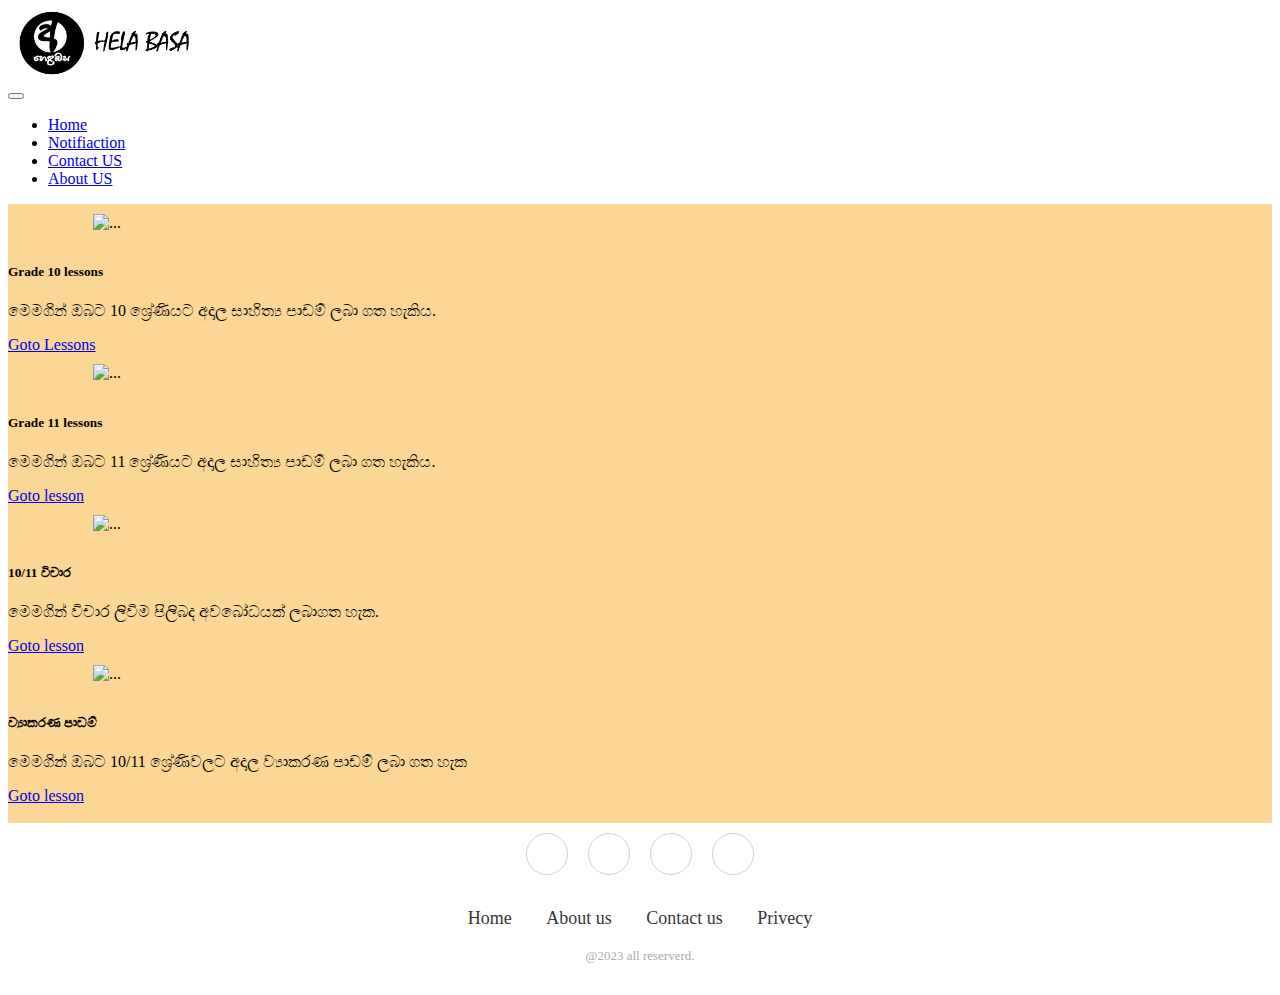
==== index.html @ 9e7db7a3 "new site" ====
<!DOCTYPE html>
<html lang="en">
<head>
    <meta charset="UTF-8">
    <meta http-equiv="X-UA-Compatible" content="IE=edge">
    <meta name="viewport" content="width=device-width, initial-scale=1.0">
    <link href="https://cdn.jsdelivr.net/npm/bootstrap@5.3.0/dist/css/bootstrap.min.css" rel="stylesheet" integrity="sha384-9ndCyUaIbzAi2FUVXJi0CjmCapSmO7SnpJef0486qhLnuZ2cdeRhO02iuK6FUUVM" crossorigin="anonymous">
    <link rel="stylesheet" href="https://cdnjs.cloudflare.com/ajax/libs/font-awesome/6.4.0/css/all.min.css" integrity="sha512-iecdLmaskl7CVkqkXNQ/ZH/XLlvWZOJyj7Yy7tcenmpD1ypASozpmT/E0iPtmFIB46ZmdtAc9eNBvH0H/ZpiBw==" crossorigin="anonymous" referrerpolicy="no-referrer" />
    <link href="/assest/style.css" rel="stylesheet">
    <title>Hela basa</title>

</head>
<body>
    <nav class="navbar navbar-expand-lg bg-body-tertiary  navbar-light">
        <div class="container-fluid">
          <div><a class="navbar-brand" href="#"><img src="/lib/Basa.png" alt="Logo" width="200" height="70" class="d-inline-block align-text-top"></a></div>
          <button class="navbar-toggler" type="button" data-bs-toggle="collapse" data-bs-target="#navbarSupportedContent" aria-controls="navbarSupportedContent" aria-expanded="false" aria-label="Toggle navigation">
            <span class="navbar-toggler-icon"></span>
          </button>
          
         
            
          <div class="collapse navbar-collapse" id="navbarSupportedContent">
            <ul class="navbar-nav me-2 mb-2 mb-lg-0">
                
              <li class="nav-item">
                <a class="nav-link active" aria-current="page" href="index.html">Home</a>
              </li>
              <li class="nav-item">
                <a class="nav-link" href="#">Notifiaction</a>
              </li>
              <li class="nav-item"> 
                <a class="nav-link"  href="-">Contact US</a>
              </li>
              <li class="nav-item"> 
                <a class="nav-link"  href="-">About US</a>
              </li>
            </ul>
           
          </div>
        </div>
      </nav>
    <div class="bodycol ">
      
      <div class="row row-cols-1 row-cols-md-3 g-4 me-2 ms-2 mt-1">
        <div class="col">
          <div class="card h-100">
            <img src="/lib/hm.png" id="size" class="card-img-top" alt="...">
            <div class="card-body">
              <h5 class="card-title">Grade 10 lessons</h5>
              <p class="card-text">මෙමගින් ඔබට 10 ශ්‍රේණියට අදාල සාහිත්‍ය පාඩම් ලබා ගත හැකිය.</p>
              <a href="grd10.html" class="btn btn-secondary">Goto Lessons</a>
            </div>
          </div>
        </div>
        <div class="col">
          <div class="card h-100">
            <img src="/lib/hm.png" id="size" class="card-img-top" alt="...">
            <div class="card-body">
              <h5 class="card-title">Grade 11 lessons</h5>
              <p class="card-text">මෙමගින් ඔබට 11 ශ්‍රේණියට අදාල සාහිත්‍ය පාඩම් ලබා ගත හැකිය.</p>
              <a href="grd11.html" class="btn btn-secondary">Goto lesson</a>
            </div>
          </div>
        </div>
        <div class="col">
          <div class="card h-100">
            <img src="/lib/hm.png" id="size" class="card-img-top" alt="...">
            <div class="card-body">
              <h5 id="bold" class="card-title">10/11 විචාර</h5>
              <p  class="card-text">මෙමගින් විචාර ලිවීම පිලිබද අවබෝධයක් ලබාගත හැක.</p>
              <a href="wichara.html" class="btn btn-secondary">Goto lesson</a>
            </div>
          </div>
        </div>
        <div class="col">
          <div class="card h-100">
            <img src="/lib/hm.png" id="size" class="card-img-top" alt="...">
            <div class="card-body">
              <h5 id="bold" class="card-title">ව්‍යාකරණ පාඩම්</h5>
              <p class="card-text">මෙමගින් ඔබට 10/11 ශ්‍රේණිවලට අදාල ව්‍යාකරණ පාඩම් ලබා ගත හැක</p>
              <a href="#" class="btn btn-secondary">Goto lesson</a>
          </div>
        </div>
      </div>
    
  </div><Br>
   </div> 

    <section class="footer">
      <div class="social">
        <a href="#"><i class="fab fa-instagram"></i></a>
        <a href="#"><i class="fab fa-youtube"></i></a>
        <a href="#"><i class="fab fa-facebook-f"></i></a>
        <a href="#"><i class="fab fa-whatsapp"></i></a>
      </div>
      <ul class="list">
        <li><a href="#">Home</a></li>
        <li><a href="#">About us</a></li>
        <li><a href="#">Contact us</a></li>
        <li><a href="#">Privecy</a></li>
      </ul>

      <p class="copyright">@2023 all reserverd.</p>
    </section> 
    
    
   
<script src="https://cdn.jsdelivr.net/npm/bootstrap@5.3.0/dist/js/bootstrap.bundle.min.js" integrity="sha384-geWF76RCwLtnZ8qwWowPQNguL3RmwHVBC9FhGdlKrxdiJJigb/j/68SIy3Te4Bkz" crossorigin="anonymous"></script>  

</body>
</html>
---- assest/style.css ----
@import url('https://fonts.googleapis.com/css2?family=Oswald:wght@300&display=swap');





.mar{
    margin-top: 300px;
    font-size: 20px;
}

.fontsize{
    color: blue;
}

.bodycol{
    background-color: #fbd694;
}

.class{
    margin-left: 30px;
}

#text{
    text-align: center;
    font-size: 25px;
    font-family: 'Oswald', sans-serif;
    font-weight: bolder;
}

#size{
    width: 200px;
    height: 220px;
    margin-left: 75px;
    padding: 10px;
}

#ital{
    font-style: italic;
    font-weight: bold;
}

#bold{
    font-weight: bold;
}

.footer{
    padding: 10px 0;
}

.footer .social{
    text-align: center;
    padding-bottom: 25px;
}

.footer .social a{
    font-size: 24px;
    color: inherit;
    border: 1px solid #c5c2c2;
    width: 40px;
    height: 40px;
    line-height: 38px;
    display: inline-block;
    border-radius: 50%;
    margin: 0 8px;
    opacity: 0.75;
}
  
.footer .social a:hover{
    opacity: 0.9;
}

.footer ul{
    margin-top: 0;
    padding: 0;
    list-style: none;
    font-size: 18px;
    line-height: 1.6;
    margin-bottom: 0;
    text-align: center;
}

.footer ul li a{
    color: inherit;
    text-decoration: none;
    opacity: 0.8;

}

.footer ul li{
    display: inline-block;
    padding: 0 15px;
}

.footer ul li a:hover{
    opacity: 1;
}

.footer .copyright{
    margin-top: 15px;
    text-align: center;
    font-size: 13px;
    color: #aaa;
}
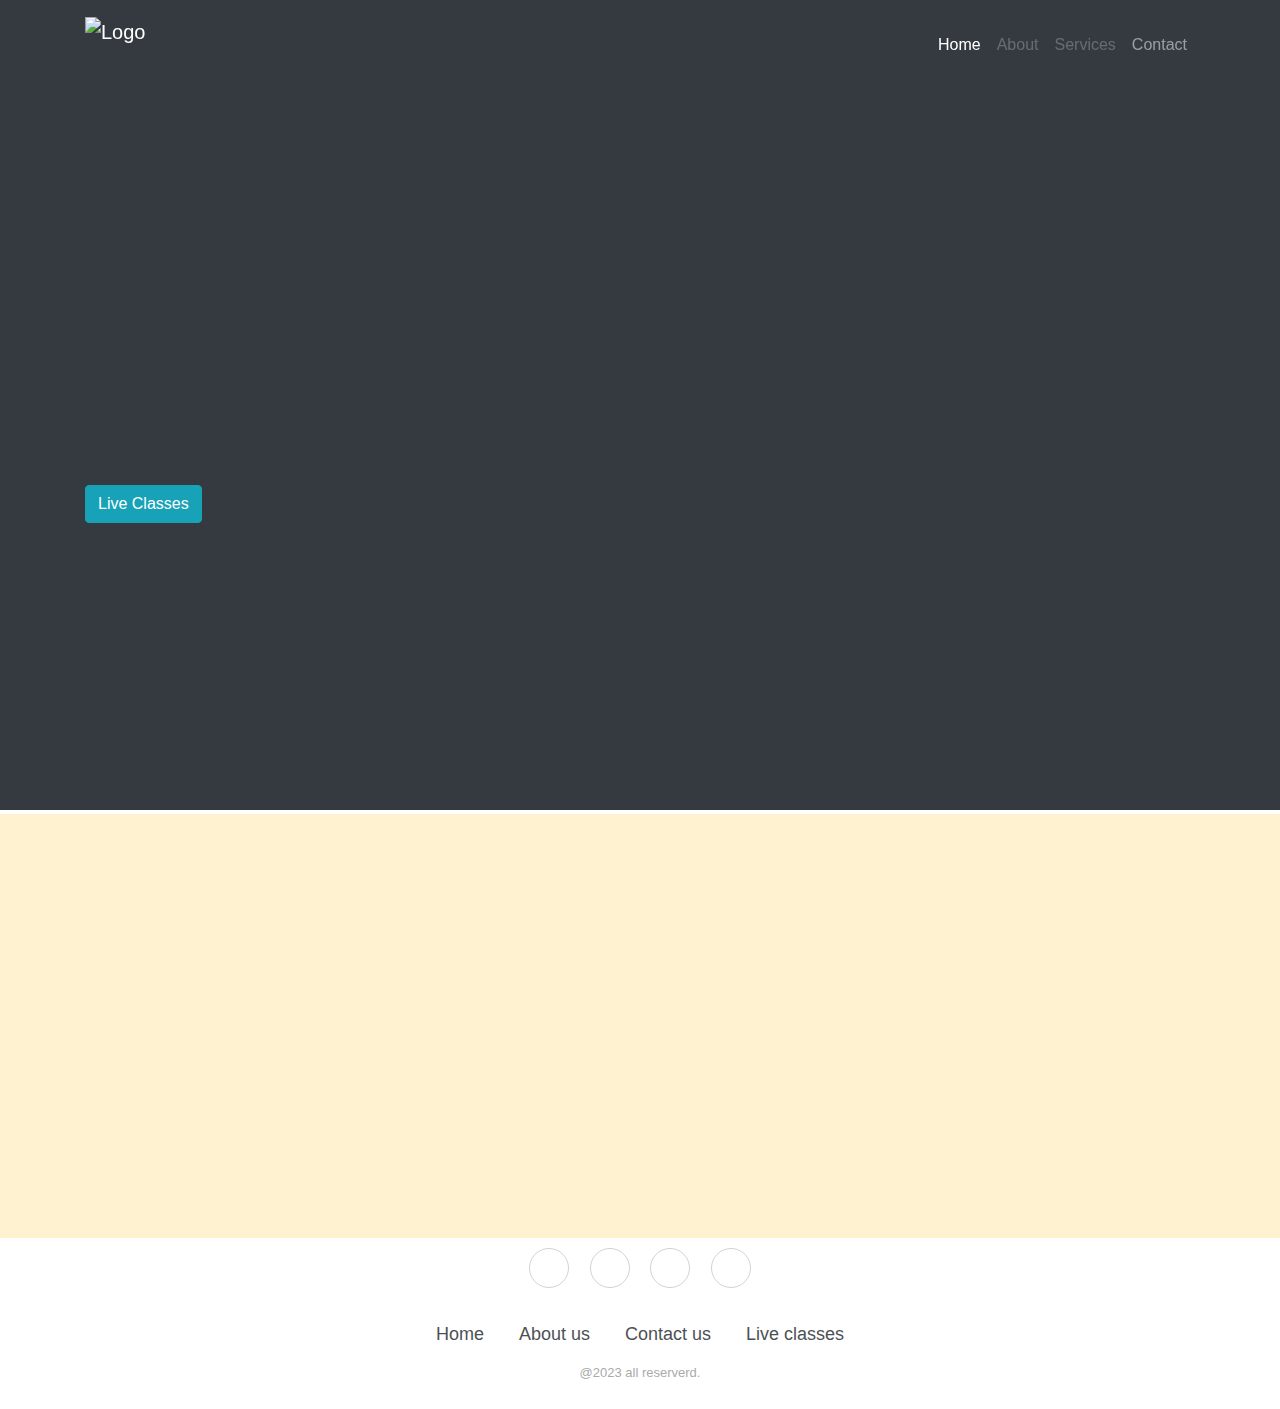
==== commit 1ff2f1eb: "first commit" ====
--- a/index.html
+++ b/index.html
@@ -1,85 +1,109 @@
 <!DOCTYPE html>
 <html lang="en">
 <head>
-    <meta charset="UTF-8">
-    <meta http-equiv="X-UA-Compatible" content="IE=edge">
-    <meta name="viewport" content="width=device-width, initial-scale=1.0">
-    <link href="https://cdn.jsdelivr.net/npm/bootstrap@5.3.0/dist/css/bootstrap.min.css" rel="stylesheet" integrity="sha384-9ndCyUaIbzAi2FUVXJi0CjmCapSmO7SnpJef0486qhLnuZ2cdeRhO02iuK6FUUVM" crossorigin="anonymous">
-    <link rel="stylesheet" href="https://cdnjs.cloudflare.com/ajax/libs/font-awesome/6.4.0/css/all.min.css" integrity="sha512-iecdLmaskl7CVkqkXNQ/ZH/XLlvWZOJyj7Yy7tcenmpD1ypASozpmT/E0iPtmFIB46ZmdtAc9eNBvH0H/ZpiBw==" crossorigin="anonymous" referrerpolicy="no-referrer" />
-    <link href="/assest/style.css" rel="stylesheet">
-    <title>Hela basa</title>
-
+    <head>
+        <meta charset="UTF-8">
+        <meta http-equiv="X-UA-Compatible" content="IE=edge">
+        <meta name="viewport" content="width=device-width, initial-scale=1.0">
+        <link rel="shortcut icon" type="image" href="hela.png">
+        <link href="https://cdn.jsdelivr.net/npm/bootstrap@5.3.0/dist/css/bootstrap.min.css" rel="stylesheet" integrity="sha384-9ndCyUaIbzAi2FUVXJi0CjmCapSmO7SnpJef0486qhLnuZ2cdeRhO02iuK6FUUVM" crossorigin="anonymous">
+        <link rel="stylesheet" href="https://cdnjs.cloudflare.com/ajax/libs/font-awesome/6.4.0/css/all.min.css" integrity="sha512-iecdLmaskl7CVkqkXNQ/ZH/XLlvWZOJyj7Yy7tcenmpD1ypASozpmT/E0iPtmFIB46ZmdtAc9eNBvH0H/ZpiBw==" crossorigin="anonymous" referrerpolicy="no-referrer" />
+        <link rel="stylesheet" href="https://unpkg.com/aos@next/dist/aos.css" />
+        <link rel="stylesheet" href="https://stackpath.bootstrapcdn.com/bootstrap/4.3.1/css/bootstrap.min.css">
+        <link href="style.css" rel="stylesheet">
+        <title>hela basa</title>
+    </head>
 </head>
 <body>
-    <nav class="navbar navbar-expand-lg bg-body-tertiary  navbar-light">
-        <div class="container-fluid">
-          <div><a class="navbar-brand" href="#"><img src="/lib/Basa.png" alt="Logo" width="200" height="70" class="d-inline-block align-text-top"></a></div>
-          <button class="navbar-toggler" type="button" data-bs-toggle="collapse" data-bs-target="#navbarSupportedContent" aria-controls="navbarSupportedContent" aria-expanded="false" aria-label="Toggle navigation">
-            <span class="navbar-toggler-icon"></span>
-          </button>
-          
-         
-            
-          <div class="collapse navbar-collapse" id="navbarSupportedContent">
-            <ul class="navbar-nav me-2 mb-2 mb-lg-0">
-                
-              <li class="nav-item">
-                <a class="nav-link active" aria-current="page" href="index.html">Home</a>
-              </li>
-              <li class="nav-item">
-                <a class="nav-link" href="#">Notifiaction</a>
-              </li>
-              <li class="nav-item"> 
-                <a class="nav-link"  href="-">Contact US</a>
-              </li>
-              <li class="nav-item"> 
-                <a class="nav-link"  href="-">About US</a>
-              </li>
-            </ul>
-           
-          </div>
-        </div>
-      </nav>
+    
+        <nav class="navbar navbar-expand-lg navbar-dark bg-dark">
+            <div data-aos="fade-up" data-aos-duration="1500"   class="container" id="container1">
+              <a class="navbar-brand" href="index.html"><img src="logo.png" alt="Logo" width="170" height="60" class="d-inline-block align-text-top"></a>
+              <button class="navbar-toggler" type="button" data-bs-toggle="collapse" data-bs-target="#navbarNav" aria-controls="navbarNav" aria-expanded="false" aria-label="Toggle navigation">
+                <span class="navbar-toggler-icon"></span>
+              </button>
+              <div class="collapse navbar-collapse" id="navbarNav">
+                <ul class="navbar-nav ml-auto">
+                  <li class="nav-item">
+                    <a class="nav-link active" href="index.html">Home</a>
+                  </li>
+                  <li class="nav-item">
+                    <a class="nav-link disabled" href="about.html">About</a>
+                  </li>
+                  <li class="nav-item">
+                    <a class="nav-link disabled" href="services.html">Services</a>
+                  </li>
+                  <li class="nav-item">
+                    <a class="nav-link" href="contact.html">Contact</a>
+                  </li>
+                </ul>
+              </div>
+            </div>
+          </nav>
+        </section>
+<section>
+
+<div class="circle"> 
+
+<div class="container">
+<br>
+<div class="row align-items-center ">
+  <div class="col-sm-6">
+    <div class="typing-animation">
+        <h2  class="h2f"><span id="element"></span></h2> 
+        <span id="element">
+        <p id="size">"මව්බසේ ගුණ සුවඳ කියාදෙන සිංහල භාෂා සාහිත්‍ය පාඨමාලාව සඳහා දැයේ දූ දරුන්ට ආරාධනා..."</p></span>
+    </div>
+  <div class="anim4">
+    <a href="live.html"> <button type="button" id="but" class="btn btn-info">Live Classes</button></a>
+  </div>
+  </div>
+  <div class="col-sm-6">
+    <img src="hm2.png" alt="Image" class="img-fluid" id="imgr" >
+  </div>
+</div>
+</div>
+</div>  
     <div class="bodycol ">
       
       <div class="row row-cols-1 row-cols-md-3 g-4 me-2 ms-2 mt-1">
         <div class="col">
-          <div class="card h-100">
-            <img src="/lib/hm.png" id="size" class="card-img-top" alt="...">
-            <div class="card-body">
-              <h5 class="card-title">Grade 10 lessons</h5>
-              <p class="card-text">මෙමගින් ඔබට 10 ශ්‍රේණියට අදාල සාහිත්‍ය පාඩම් ලබා ගත හැකිය.</p>
+          <div class="card h-100"data-aos="fade-up"  >
+           <div data-aos="zoom-in" data-aos-duration="1000"> <img src="hm.png" id="sizex" class="card-img-top" alt="..."></div>
+            <div class="card-body" >
+              <h5 class="card-title" data-aos="fade-up" data-aos-duration="1000">Grade 10 lessons</h5>
+              <p class="card-text"  data-aos="flip-right" data-aos-duration="1000">මෙමගින් ඔබට 10 ශ්‍රේණියට අදාල සාහිත්‍ය පාඩම් ලබා ගත හැකිය.</p>
               <a href="grd10.html" class="btn btn-secondary">Goto Lessons</a>
             </div>
           </div>
         </div>
         <div class="col">
-          <div class="card h-100">
-            <img src="/lib/hm.png" id="size" class="card-img-top" alt="...">
+          <div class="card h-100" data-aos="fade-up">
+            <img data-aos="zoom-in" data-aos-duration="1000" src="hm.png" id="sizex" class="card-img-top" alt="...">
             <div class="card-body">
-              <h5 class="card-title">Grade 11 lessons</h5>
-              <p class="card-text">මෙමගින් ඔබට 11 ශ්‍රේණියට අදාල සාහිත්‍ය පාඩම් ලබා ගත හැකිය.</p>
+              <h5 class="card-title" data-aos="fade-up" data-aos-duration="1000">Grade 11 lessons</h5>
+              <p class="card-text" data-aos="flip-left" data-aos-duration="1000">මෙමගින් ඔබට 11 ශ්‍රේණියට අදාල සාහිත්‍ය පාඩම් ලබා ගත හැකිය.</p>
               <a href="grd11.html" class="btn btn-secondary">Goto lesson</a>
             </div>
           </div>
         </div>
         <div class="col">
-          <div class="card h-100">
-            <img src="/lib/hm.png" id="size" class="card-img-top" alt="...">
+          <div class="card h-100" data-aos="fade-up">
+            <img  data-aos="zoom-in" data-aos-duration="1000" src="hm.png" id="sizex" class="card-img-top" alt="...">
             <div class="card-body">
-              <h5 id="bold" class="card-title">10/11 විචාර</h5>
-              <p  class="card-text">මෙමගින් විචාර ලිවීම පිලිබද අවබෝධයක් ලබාගත හැක.</p>
+              <h5 id="bold" data-aos="fade-up" data-aos-duration="1000" class="card-title">10/11 විචාර</h5>
+              <p data-aos="flip-right" data-aos-duration="1000" class="card-text">මෙමගින් විචාර ලිවීම පිලිබද අවබෝධයක් ලබාගත හැක.</p>
               <a href="wichara.html" class="btn btn-secondary">Goto lesson</a>
             </div>
           </div>
         </div>
         <div class="col">
-          <div class="card h-100">
-            <img src="/lib/hm.png" id="size" class="card-img-top" alt="...">
+          <div class="card h-100"  data-aos="fade-up">
+            <img  data-aos="zoom-in" data-aos-duration="1000" src="hm.png" id="sizex" class="card-img-top" alt="...">
             <div class="card-body">
-              <h5 id="bold" class="card-title">ව්‍යාකරණ පාඩම්</h5>
-              <p class="card-text">මෙමගින් ඔබට 10/11 ශ්‍රේණිවලට අදාල ව්‍යාකරණ පාඩම් ලබා ගත හැක</p>
-              <a href="#" class="btn btn-secondary">Goto lesson</a>
+              <h5 data-aos="fade-up" data-aos-duration="1000" id="bold" class="card-title">ව්‍යාකරණ පාඩම්</h5>
+              <p data-aos="flip-left" data-aos-duration="1000" class="card-text">මෙමගින් ඔබට 10/11 ශ්‍රේණිවලට අදාල ව්‍යාකරණ පාඩම් ලබා ගත හැක</p>
+              <a href="wyakrna.html" class="btn btn-secondary">Goto lesson</a>
           </div>
         </div>
       </div>
@@ -98,15 +122,29 @@
         <li><a href="#">Home</a></li>
         <li><a href="#">About us</a></li>
         <li><a href="#">Contact us</a></li>
-        <li><a href="#">Privecy</a></li>
+        <li><a href="live.html">Live classes</a></li>
       </ul>
 
       <p class="copyright">@2023 all reserverd.</p>
     </section> 
     
     
-   
+    <script src="https://unpkg.com/typed.js@2.0.16/dist/typed.umd.js"></script>  
+    <script>
+      var typed = new Typed('#element', {
+        strings: ['සිංහලයේ ආදරණියතම අකුරු හතර...', 'සුදන්ත හාමුදුරුවෝ.'],
+        typeSpeed: 100,
+        backSpeed: 100,
+        backDelay: 1000,
+        loop:true,
+
+      });
+    </script>
+      <script src="https://unpkg.com/aos@next/dist/aos.js"></script>
+      <script>
+        AOS.init();
+      </script>
 <script src="https://cdn.jsdelivr.net/npm/bootstrap@5.3.0/dist/js/bootstrap.bundle.min.js" integrity="sha384-geWF76RCwLtnZ8qwWowPQNguL3RmwHVBC9FhGdlKrxdiJJigb/j/68SIy3Te4Bkz" crossorigin="anonymous"></script>  
 
 </body>
-</html>+</html>
--- a/style.css
+++ b/style.css
@@ -0,0 +1,261 @@
+@import url('https://fonts.googleapis.com/css2?family=Oswald:wght@300&display=swap');
+@import url('https://fonts.googleapis.com/css2?family=Noto+Serif+Sinhala&display=swap');
+@import url('https://fonts.googleapis.com/css2?family=Lora:wght@500&display=swap');
+
+section .h21{
+    text-align: center;
+    margin-top: 30px;
+    font-family: 'Lora', serif;
+    text-shadow: 3px 3px 3px;
+    border: 2px solid black;
+    align-items: center;
+    padding: auto;
+    border-radius: 20px;
+
+}
+
+.cobp{
+    font-family: 'Noto Serif Sinhala', serif;
+}
+
+.mar{
+    margin-top: 300px;
+    font-size: 20px;
+}
+
+.fontsize{
+    color: blue;
+}
+
+.bodycol{
+    background-color: #fff2d0;
+}
+
+.bodycol #text{
+    text-align: center;
+    font-size: 35px;
+    font-family: 'Noto Serif Sinhala', serif;
+    text-shadow: 2px 2px 2px;
+}
+
+.class{
+    margin-left: 30px;
+}
+
+.diva{
+    margin-top: 80px;
+    
+    border-color: 3px solid black;
+}
+
+#size{
+<<<<<<< HEAD
+    font-size: 30px;
+=======
+    font-size: 35px;
+>>>>>>> bbce39c487eb3499fb3d336f5000cf52106fd90a
+    font-family: 'Noto Serif Sinhala', serif;
+    color: rgb(62, 150, 190) ;
+    opacity: 0;
+    animation: slideup 1s ease forwards;
+    animation-delay: .8s;
+    font-weight: 900;
+<<<<<<< HEAD
+    text-shadow: 1px 1px 1px;
+=======
+>>>>>>> bbce39c487eb3499fb3d336f5000cf52106fd90a
+   
+    
+}
+
+#size span{
+    font-size: larger;
+    font-weight:bold;
+    color: rgb(230, 200, 117);
+    font-family: 'Noto Serif Sinhala', serif;
+    animation: slidebottom 1s ease forwards;
+    
+}
+.h2f{
+    font-family: 'Noto Serif Sinhala', serif;
+    font-weight: 600;
+    color:rgb(230, 200, 117);
+    text-shadow: 2px 2px 5px #b69c2b;
+    opacity: 0;
+    animation: fadein 1s ease forwards ;
+    animation-delay: .5s;
+    margin-bottom: 20px;
+
+}
+
+.container #imgr{
+    opacity: 0;
+    animation: zoomin 1s ease forwards;
+    animation-delay: .9s;
+}
+
+.circle {
+   
+    background-color: #343a40;
+}
+
+
+#sizex{
+    width: 200px;
+    height: 220px;
+    margin-left: 50px;
+    padding: 10px;
+}
+
+
+#ital{
+    font-style: italic;
+    font-weight: bold;
+}
+.page{
+    margin: 50px;
+}
+
+#bold{
+    font-weight: bold;
+}
+.ara1{
+    text-align: center;
+    margin-top: 25px;
+}
+.ara1 .ara2{
+    font-size: 23px;
+    font-family: 'Noto Serif Sinhala', serif;
+    background-color: #e9d57c;
+}
+#in-cl{
+    font-family: 'Noto Serif Sinhala', serif;
+    font-style:italic ;
+}
+#no-cl{
+    font-family: Arial, Helvetica, sans-serif;
+    font-style:italic ;
+}
+.footer{
+    padding: 10px 0;
+}
+
+.footer .social{
+    text-align: center;
+    padding-bottom: 25px;
+}
+
+.footer .social a{
+    font-size: 24px;
+    color: inherit;
+    border: 1px solid #c5c2c2;
+    width: 40px;
+    height: 40px;
+    line-height: 38px;
+    display: inline-block;
+    border-radius: 50%;
+    margin: 0 8px;
+    opacity: 0.75;
+}
+  
+.footer .social a:hover{
+    opacity: 0.9;
+}
+
+.footer ul{
+    margin-top: 0;
+    padding: 0;
+    list-style: none;
+    font-size: 18px;
+    line-height: 1.6;
+    margin-bottom: 0;
+    text-align: center;
+}
+
+.footer ul li a{
+    color: inherit;
+    text-decoration: none;
+    opacity: 0.8;
+
+}
+
+.footer ul li{
+    display: inline-block;
+    padding: 0 15px;
+}
+
+.footer ul li a:hover{
+    opacity: 1;
+}
+
+.footer .copyright{
+    margin-top: 15px;
+    text-align: center;
+    font-size: 13px;
+    color: #aaa;
+}
+
+@keyframes slideRigh {
+    0%{
+        transform: translateX(-100px);
+        opacity: 0;
+    }
+    100%{
+        transform: translateX(0);
+        opacity: 1;
+    }
+}
+
+@keyframes slideup {
+    0%{
+        transform: translateY(-100px);
+        opacity: 0;
+    }
+    100%{
+        transform: translateY(0);
+        opacity: 1;
+    }
+}
+@keyframes slidebottom {
+    0%{
+        transform: translateY(100px);
+        opacity: 0;
+    }
+    100%{
+        transform: translateY(0);
+        opacity: 1;
+    }
+}
+
+@keyframes fade-in {
+    0%{
+        transform: translateZ(-100px);
+        opacity: 0;
+    }
+    100%{
+        transform: translateZ(0);
+        opacity: 1;
+    }
+}
+
+@keyframes zoomin {
+    0%{
+        transform: scale(0);
+        opacity: 0;
+    }
+    100%{
+        transform: scale(1);
+        opacity: 1;
+    }
+}
+
+@keyframes fadein{
+    0%{
+        
+        opacity: 0;
+    }
+    100%{
+       
+        opacity: 1;
+    }
+}
